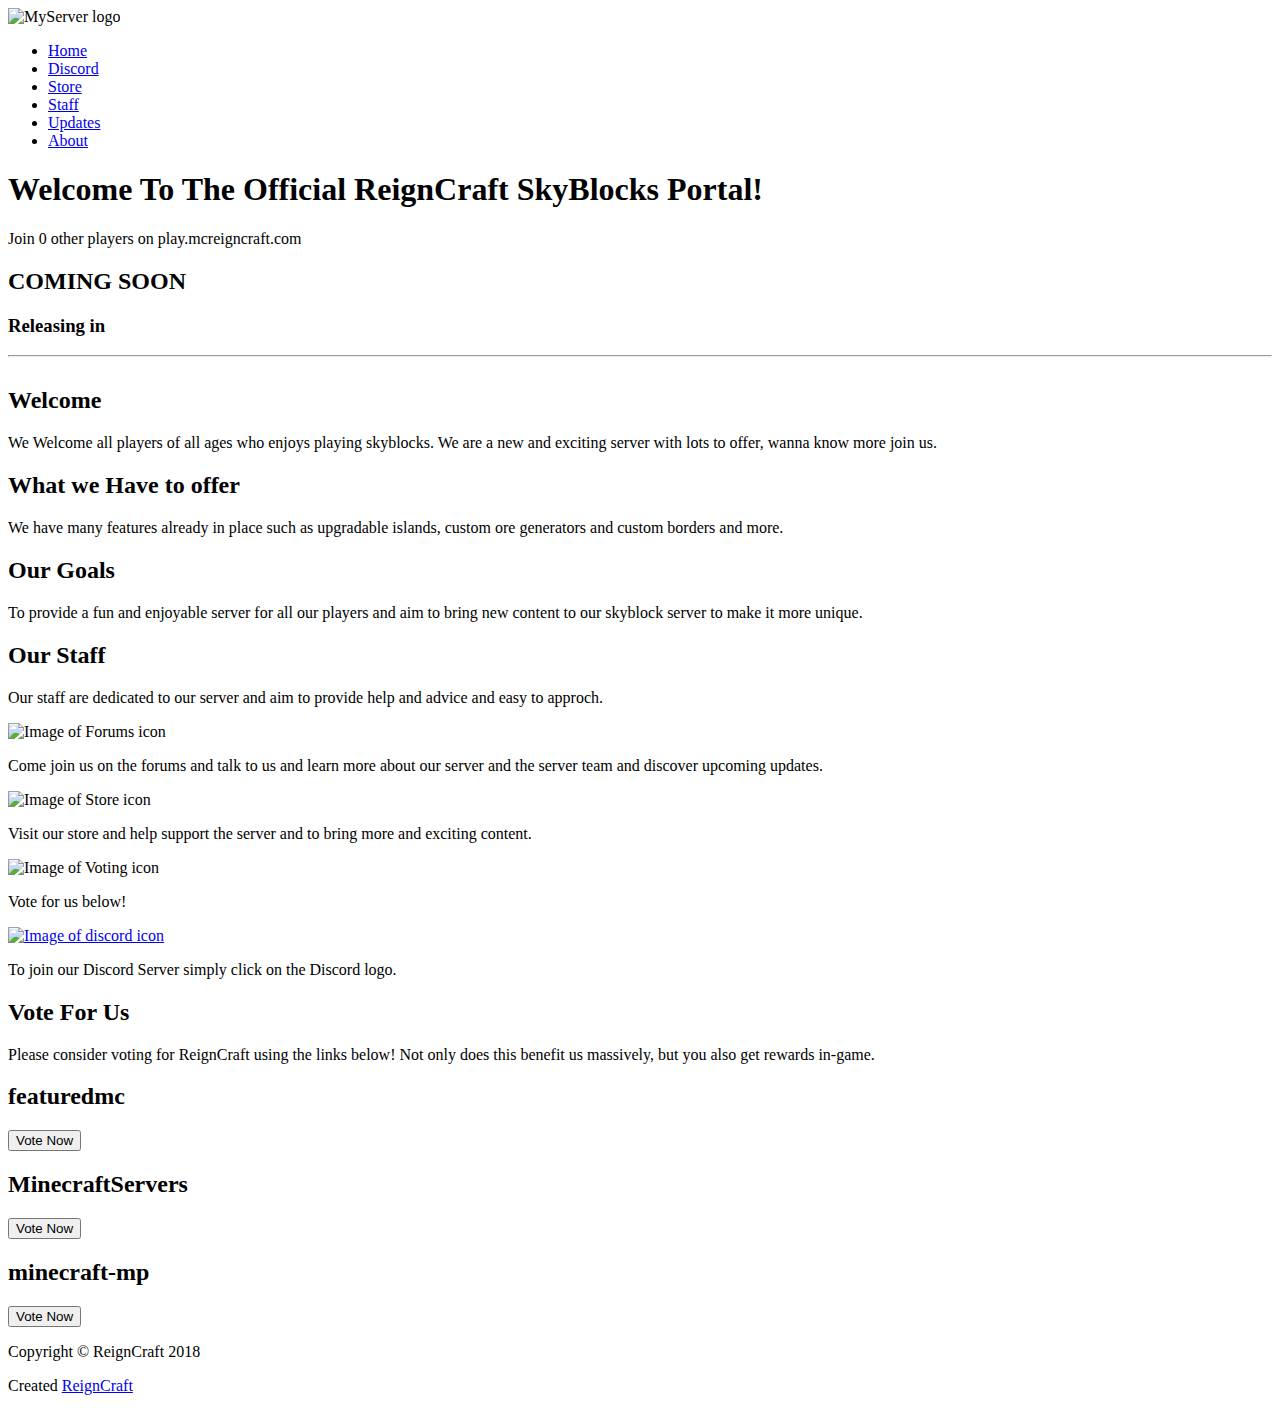
==== index.html @ 7e5b1d63 "Update index.html" ====
<!DOCTYPE html>
<html>
<head>
	<title>ReignCraft - Official Website</title>
	<meta name="description" content="ReignCraft SkyBlocks is a new Minecraft server. You can join with the IP 'play.mcreigncraft.com'.">
	<meta name="keywords" content="ReignCraft, SkyBlocks, Minecraft Server, Minecraft, Fun, Play, Info, Website, Official">
	<meta name="viewport" content="width=device-width, initial-scale=1.0">
	<meta charset="utf-8">
	<link rel="stylesheet" href="css/stylesheet.css">
	<link rel="stylesheet" href="css/home.css">
	<link rel='stylesheet' href='https://fonts.googleapis.com/css?family=Lato:100,300,regular,700,900' type='text/css'>
	<script src="https://cdn.rawgit.com/leonardosnt/mc-player-counter/1.1.0/dist/mc-player-counter.min.js"></script>

</head>
<body>
	<div class="container">
		<header>
			<div class="header">
				<div class="logo">

					<img src="img/logo.png" alt="MyServer logo"></a>
				</div>

				<ul class="nav">
					<li><a href="./">Home</a></li>
					<li><a href="http://bit.ly/RC-DC">Discord</a></li>
					<li><a href="http://mcreigncraft.buycraft.net/">Store</a></li>
					<li><a href="./staff.html">Staff</a></li>
					<li><a href="./updates.html">Updates</a></li>
					<li><a href="./about.html">About</a></li>
				</ul>
			</div>
			<h1 class="animate">Welcome To The Official ReignCraft SkyBlocks Portal!</h1>
			<div class="playercount">
				
				<p>Join <span data-playercounter-ip="51.254.178.247:25616">
				0</span> other players on <span>play.mcreigncraft.com</span></p>
				
				
<div>	
    <div class="middle">
    <h2>COMING SOON</h2>
    <h3>Releasing in</h3>	    
    <hr>
    <p id="demo" style="font-size:30px"></p>
  </div>
<script>
// Set the date we're counting down to
var countDownDate = new Date("Apr 28, 2018 10:00:00").getTime();

// Update the count down every 1 second
var countdownfunction = setInterval(function() {

    // Get todays date and time
    var now = new Date().getTime();
    
    // Find the distance between now an the count down date
    var distance = countDownDate - now;
    
    // Time calculations for days, hours, minutes and seconds
    var days = Math.floor(distance / (1000 * 60 * 60 * 24));
    var hours = Math.floor((distance % (1000 * 60 * 60 * 24)) / (1000 * 60 * 60));
    var minutes = Math.floor((distance % (1000 * 60 * 60)) / (1000 * 60));
    var seconds = Math.floor((distance % (1000 * 60)) / 1000);
    
    // Output the result in an element with id="demo"
    document.getElementById("demo").innerHTML = days + "d " + hours + "h "
    + minutes + "m " + seconds + "s ";
    
    // If the count down is over, write some text 
    if (distance < 0) {
        clearInterval(countdownfunction);
        document.getElementById("demo").innerHTML = "We are Released";
    }
}, 1000);
</script>
</div>
		</header>

		<div class="main-content">
			<h2>Welcome</h2>
			<p class="about-text">We Welcome all players of all ages who enjoys playing skyblocks. We are a new and exciting server with lots to offer, wanna know more join us.</p>
		</div>
	
	        <div class="main-content">
			<h2>What we Have to offer</h2>
			<p class="about-text">We have many features already in place such as upgradable islands, custom ore generators and custom borders and more.</p>
		</div>

	        <div class="main-content">
			<h2>Our Goals</h2>
			<p class="about-text">To provide a fun and enjoyable server for all our players and aim to bring new content to our skyblock server to make it more unique.</p>
		</div>
		
	        <div class="main-content">
			<h2>Our Staff</h2>
			<p class="about-text">Our staff are dedicated to our server and aim to provide help and advice and easy to approch.</p>
		</div>
		
		<div class="gradient">
			<div class="flex-container">
				<div class="split">
					<img class="img" src="img/forums.png" alt="Image of Forums icon"></a>
					<p>Come join us on the forums and talk to us and learn more about our server and the server team and discover upcoming updates.</p>
				</div>
				<div class="split">
					<img class="img" src="img/store.png" alt="Image of Store icon"></a>
					<p>Visit our store and help support the server and to bring more and exciting content.</p>
				</div>
				<div class="split">
					<img class="img" src="img/vote.png" alt="Image of Voting icon"></a>
					<p>Vote for us below!</p>
				</div>
				
				<div class="split">
					<a href="http://bit.ly/RC-DC"><img class="img" src="img/Discord_logo_svg.png" alt="Image of discord icon"></a>
					<p>To join our Discord Server simply click on the Discord logo.</p>


				</div>	

			</div>
			
		</div>

		<div class="vote-section">
			<h2>Vote For Us</h2>
			<p>Please consider voting for ReignCraft using the links below! Not only does this benefit us massively, but you also get rewards in-game.</p>
			<div class="vote-container">
				
				<div class="vote">
					<h2>featuredmc</h2>
					<a href="http://bit.ly/RC-FeaturedMC"><button class="vote-btn">Vote Now</button></a>
				</div>
				<div class="vote">
					<h2>MinecraftServers</h2>
					<a href="http://bit.ly/RC-MS"><button class="vote-btn">Vote Now</button></a>
				</div>
				<div class="vote">
					<h2>minecraft-mp</h2>
					<a href="http://bit.ly/RC-MMP"><button class="vote-btn">Vote Now</button></a>
				</div>

			</div>
		</div>

		<footer>
			<p>Copyright &copy; ReignCraft 2018</p>
			<p style="padding-right: 30px;">Created <a href="ReignCraft" target="_blank">ReignCraft</a></p>
		</footer>

	</div>

	<script src="https://code.jquery.com/jquery-1.11.2.min.js" type="text/javascript"></script>
	<script src="js/main.js" type="text/javascript"></script>
</body>
</html>
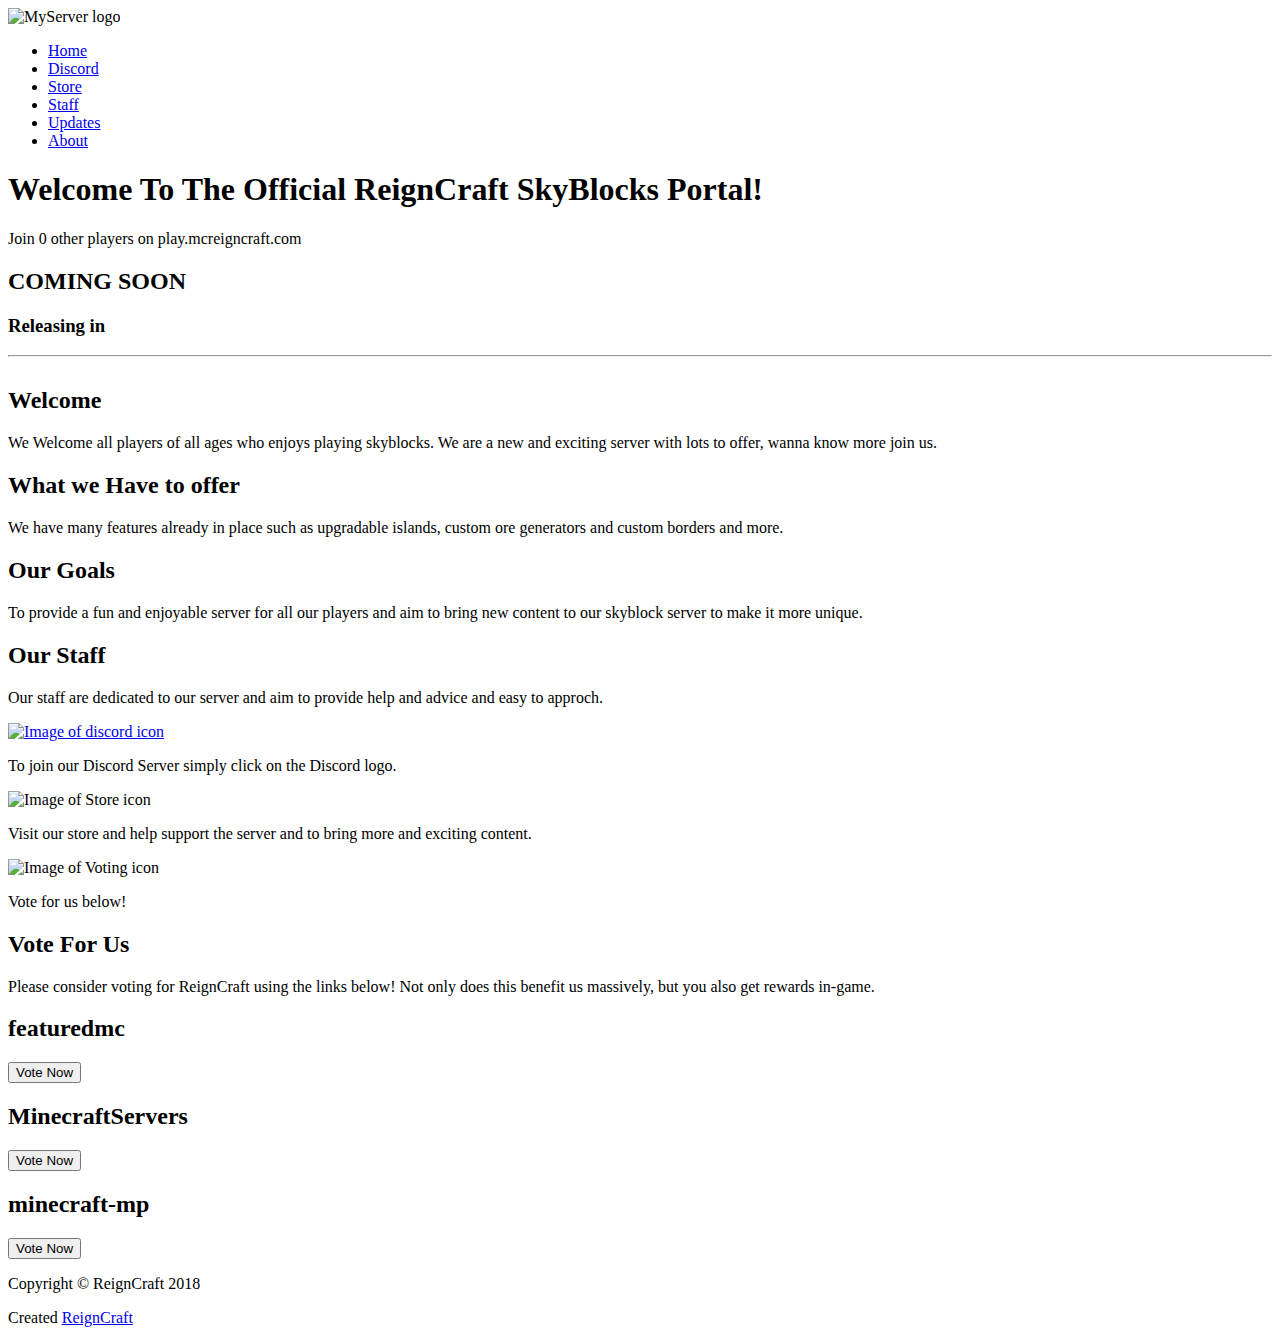
==== commit 94c238f3: "Update index.html" ====
--- a/index.html
+++ b/index.html
@@ -71,7 +71,7 @@
     // If the count down is over, write some text 
     if (distance < 0) {
         clearInterval(countdownfunction);
-        document.getElementById("demo").innerHTML = "We are Released";
+        document.getElementById("demo").innerHTML = "We are Released! JOIN US!";
     }
 }, 1000);
 </script>
@@ -101,21 +101,18 @@
 		<div class="gradient">
 			<div class="flex-container">
 				<div class="split">
-					<img class="img" src="img/forums.png" alt="Image of Forums icon"></a>
-					<p>Come join us on the forums and talk to us and learn more about our server and the server team and discover upcoming updates.</p>
+					<a href="http://bit.ly/RC-DC"><img class="img" src="img/Discord_logo_svg.png" alt="Image of discord icon" width="300" height="300"></a>
+					<p>To join our Discord Server simply click on the Discord logo.</p>
 				</div>
 				<div class="split">
-					<img class="img" src="img/store.png" alt="Image of Store icon"></a>
+					<img class="img" src="img/store.png" alt="Image of Store icon" width="300" height="300"></a>
 					<p>Visit our store and help support the server and to bring more and exciting content.</p>
 				</div>
 				<div class="split">
-					<img class="img" src="img/vote.png" alt="Image of Voting icon"></a>
+					<img class="img" src="img/vote.png" alt="Image of Voting icon" width="300" height="300"></a>
 					<p>Vote for us below!</p>
 				</div>
 				
-				<div class="split">
-					<a href="http://bit.ly/RC-DC"><img class="img" src="img/Discord_logo_svg.png" alt="Image of discord icon"></a>
-					<p>To join our Discord Server simply click on the Discord logo.</p>
 
 
 				</div>	
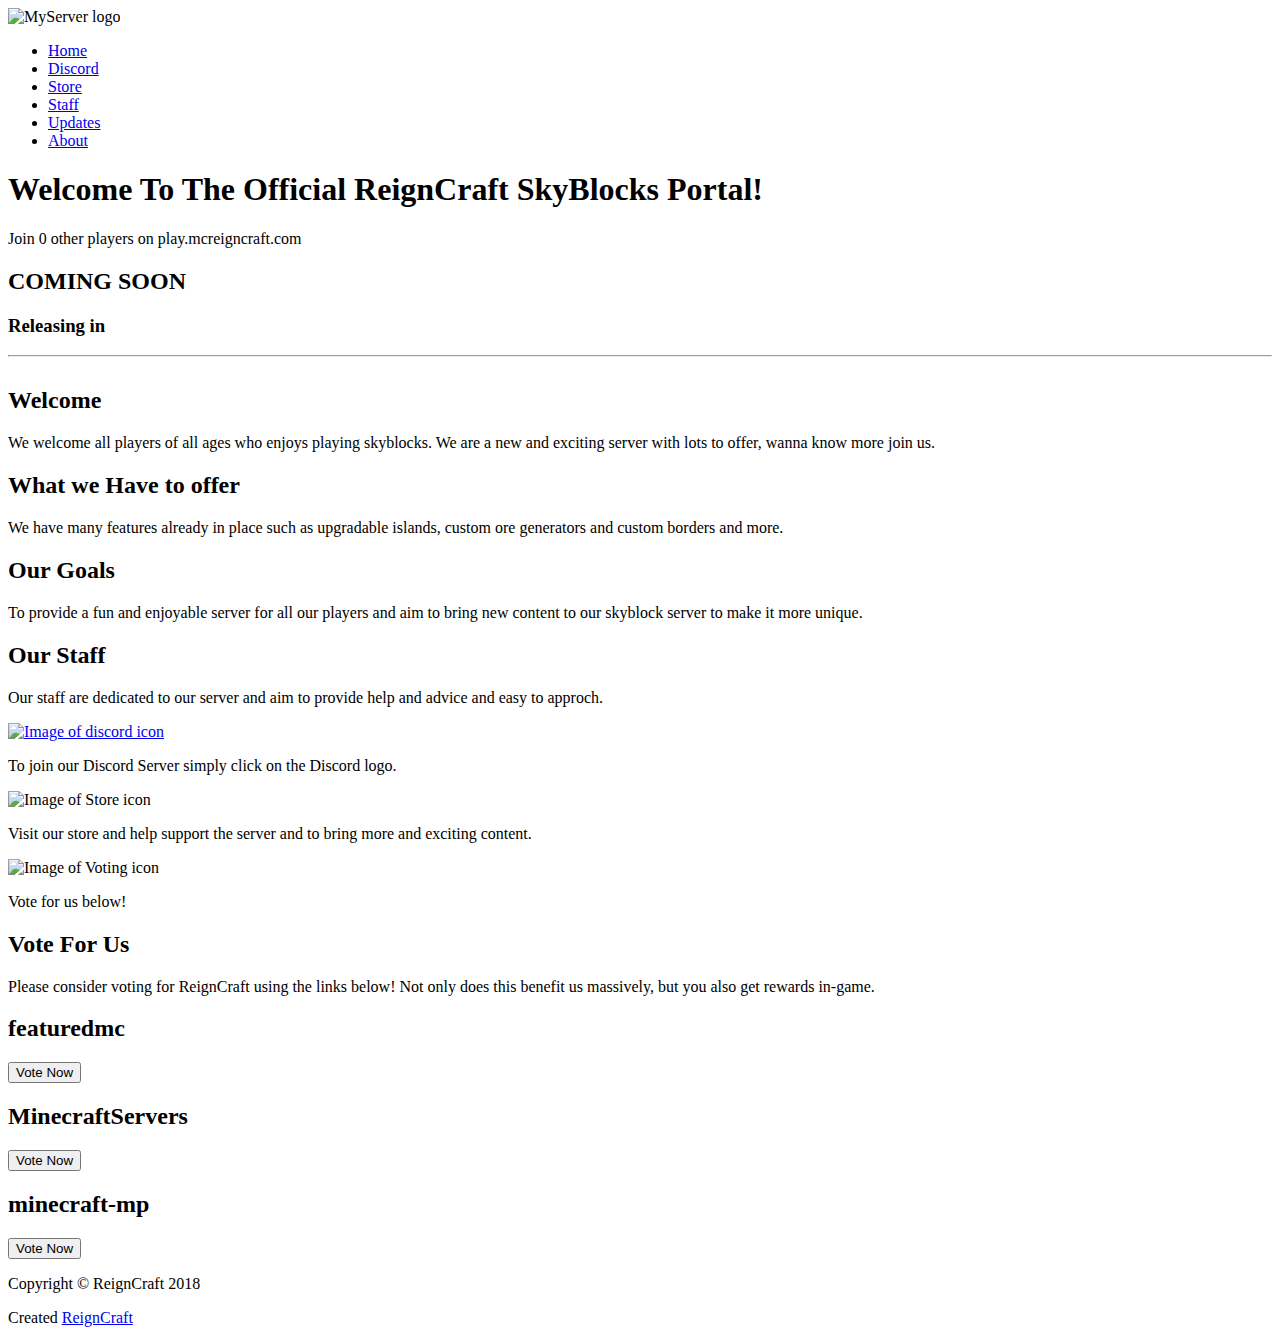
==== commit d73187cb: "Update index.html" ====
--- a/index.html
+++ b/index.html
@@ -47,7 +47,7 @@
   </div>
 <script>
 // Set the date we're counting down to
-var countDownDate = new Date("Apr 28, 2018 10:00:00").getTime();
+var countDownDate = new Date("Apr 29, 2018 10:00:00").getTime();
 
 // Update the count down every 1 second
 var countdownfunction = setInterval(function() {
@@ -80,7 +80,7 @@
 
 		<div class="main-content">
 			<h2>Welcome</h2>
-			<p class="about-text">We Welcome all players of all ages who enjoys playing skyblocks. We are a new and exciting server with lots to offer, wanna know more join us.</p>
+			<p class="about-text">We welcome all players of all ages who enjoys playing skyblocks. We are a new and exciting server with lots to offer, wanna know more join us.</p>
 		</div>
 	
 	        <div class="main-content">
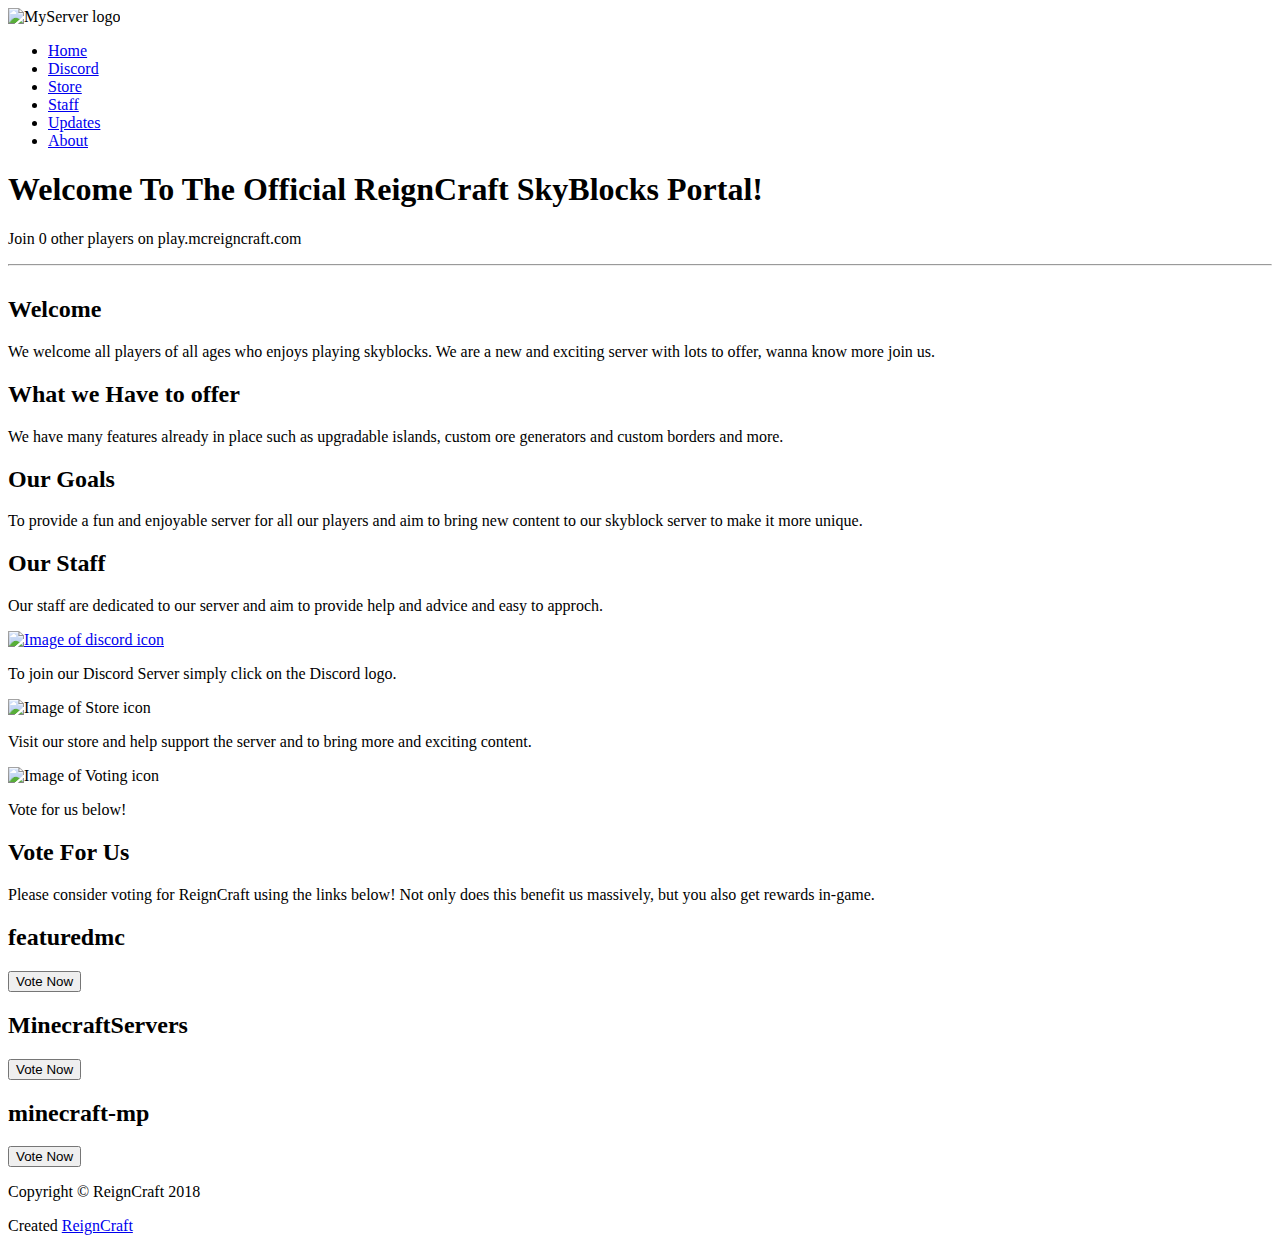
==== commit 9e1af75e: "Update index.html" ====
--- a/index.html
+++ b/index.html
@@ -39,15 +39,13 @@
 				
 				
 <div>	
-    <div class="middle">
-    <h2>COMING SOON</h2>
-    <h3>Releasing in</h3>	    
+    <div class="middle">	    
     <hr>
     <p id="demo" style="font-size:30px"></p>
   </div>
 <script>
 // Set the date we're counting down to
-var countDownDate = new Date("Apr 29, 2018 10:00:00").getTime();
+var countDownDate = new Date("Apr 30, 2018 10:00:00").getTime();
 
 // Update the count down every 1 second
 var countdownfunction = setInterval(function() {
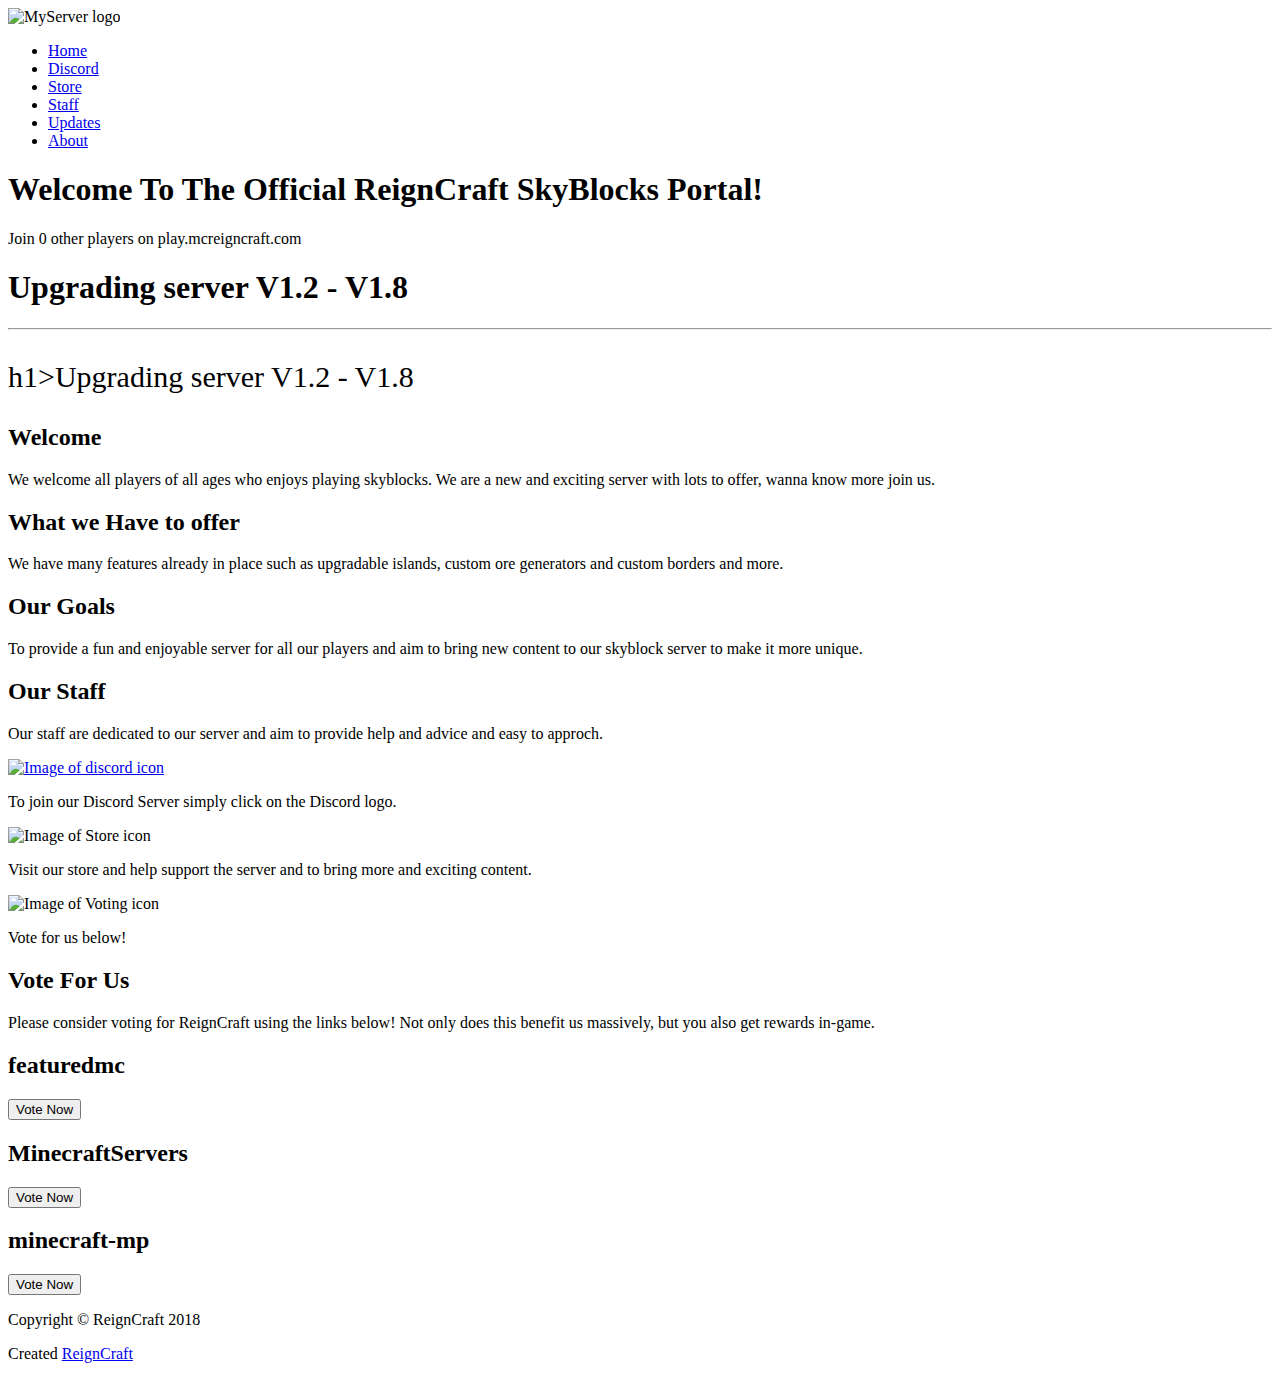
==== commit 200b81e6: "Update index.html" ====
--- a/index.html
+++ b/index.html
@@ -39,13 +39,16 @@
 				
 				
 <div>	
-    <div class="middle">	    
+    <div class="middle">
+	    <h1>Upgrading server V1.2 - V1.8</h1>    
     <hr>
-    <p id="demo" style="font-size:30px"></p>
+    <p id="demo" style="font-size:30px">h1>Upgrading server V1.2 - V1.8</h1></p>
   </div>
+	
+	
 <script>
 // Set the date we're counting down to
-var countDownDate = new Date("Apr 30, 2018 10:00:00").getTime();
+var countDownDate = new Date("may 19, 2018 10:00:00").getTime();
 
 // Update the count down every 1 second
 var countdownfunction = setInterval(function() {
@@ -69,7 +72,7 @@
     // If the count down is over, write some text 
     if (distance < 0) {
         clearInterval(countdownfunction);
-        document.getElementById("demo").innerHTML = "We are Released! JOIN US!";
+        document.getElementById("demo").innerHTML = "Server V1.8 Released! JOIN US!";
     }
 }, 1000);
 </script>
@@ -99,15 +102,15 @@
 		<div class="gradient">
 			<div class="flex-container">
 				<div class="split">
-					<a href="http://bit.ly/RC-DC"><img class="img" src="img/Discord_logo_svg.png" alt="Image of discord icon" width="300" height="300"></a>
+					<a href="http://bit.ly/RC-DC"><img class="img" src="img/Discord_logo_svg.png" alt="Image of discord icon" width="100" height="100"></a>
 					<p>To join our Discord Server simply click on the Discord logo.</p>
 				</div>
 				<div class="split">
-					<img class="img" src="img/store.png" alt="Image of Store icon" width="300" height="300"></a>
+					<img class="img" src="img/store.png" alt="Image of Store icon" width="100" height="100"></a>
 					<p>Visit our store and help support the server and to bring more and exciting content.</p>
 				</div>
 				<div class="split">
-					<img class="img" src="img/vote.png" alt="Image of Voting icon" width="300" height="300"></a>
+					<img class="img" src="img/vote.png" alt="Image of Voting icon" width="100" height="100"></a>
 					<p>Vote for us below!</p>
 				</div>
 				
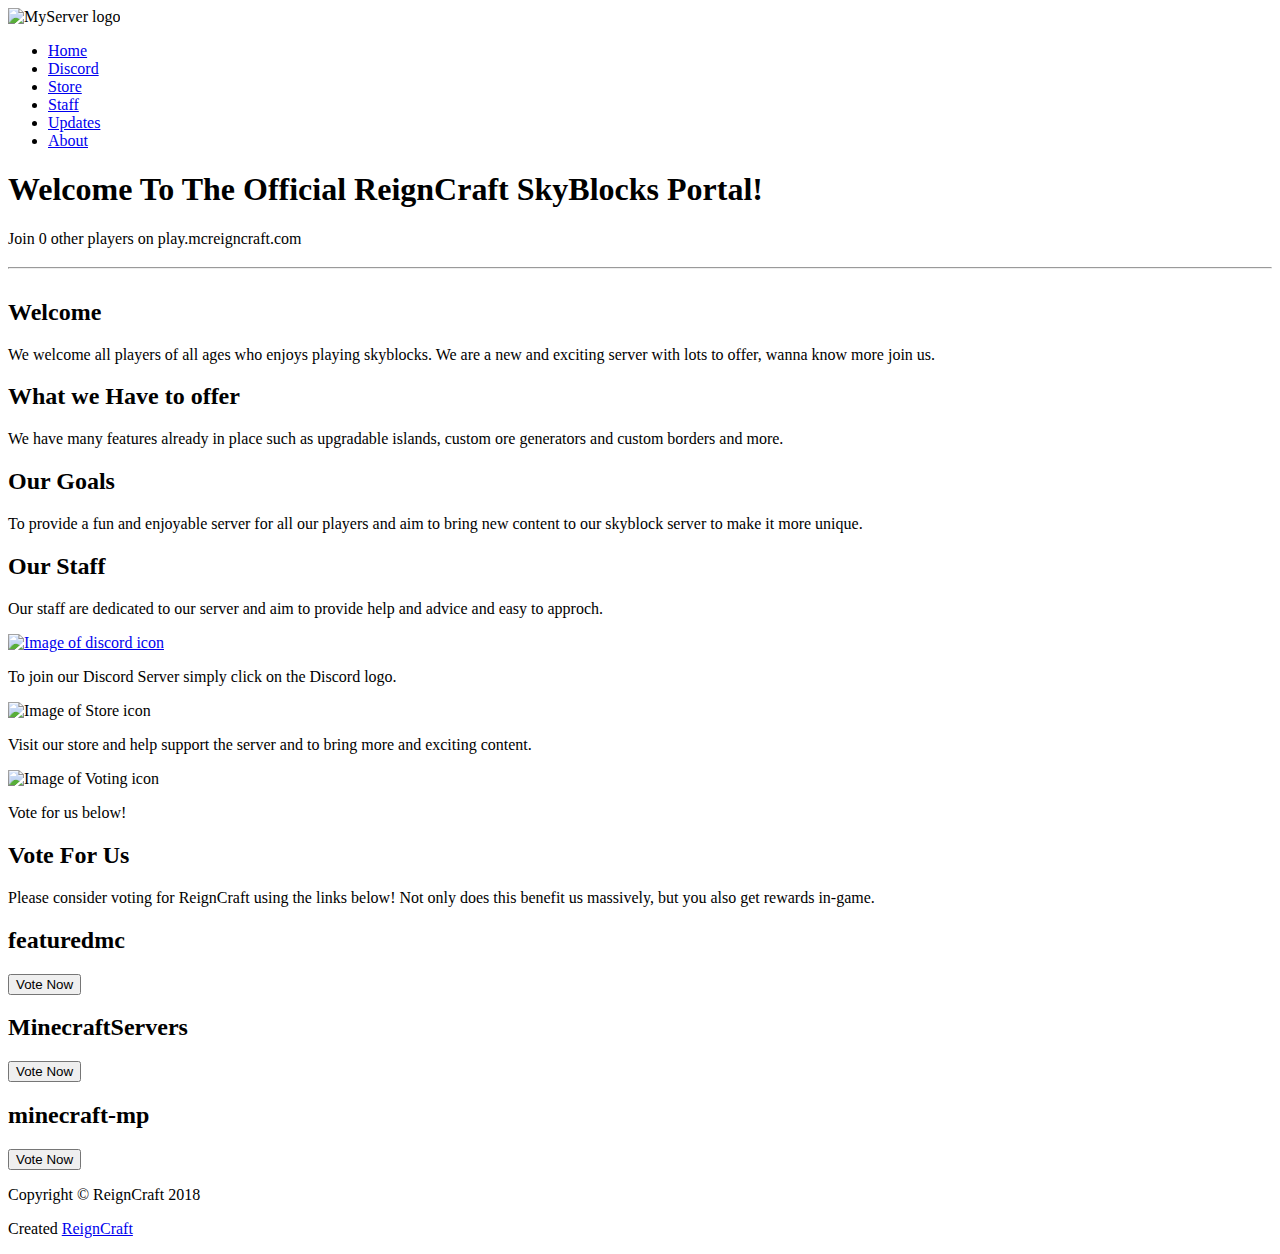
==== commit a09fd84b: "Update index.html" ====
--- a/index.html
+++ b/index.html
@@ -40,9 +40,9 @@
 				
 <div>	
     <div class="middle">
-	    <h1>Upgrading server V1.2 - V1.8</h1>    
+	    <h3></h3>    
     <hr>
-    <p id="demo" style="font-size:30px">h1>Upgrading server V1.2 - V1.8</h1></p>
+    <p id="demo" style="font-size:30px"></p>
   </div>
 	
 	
